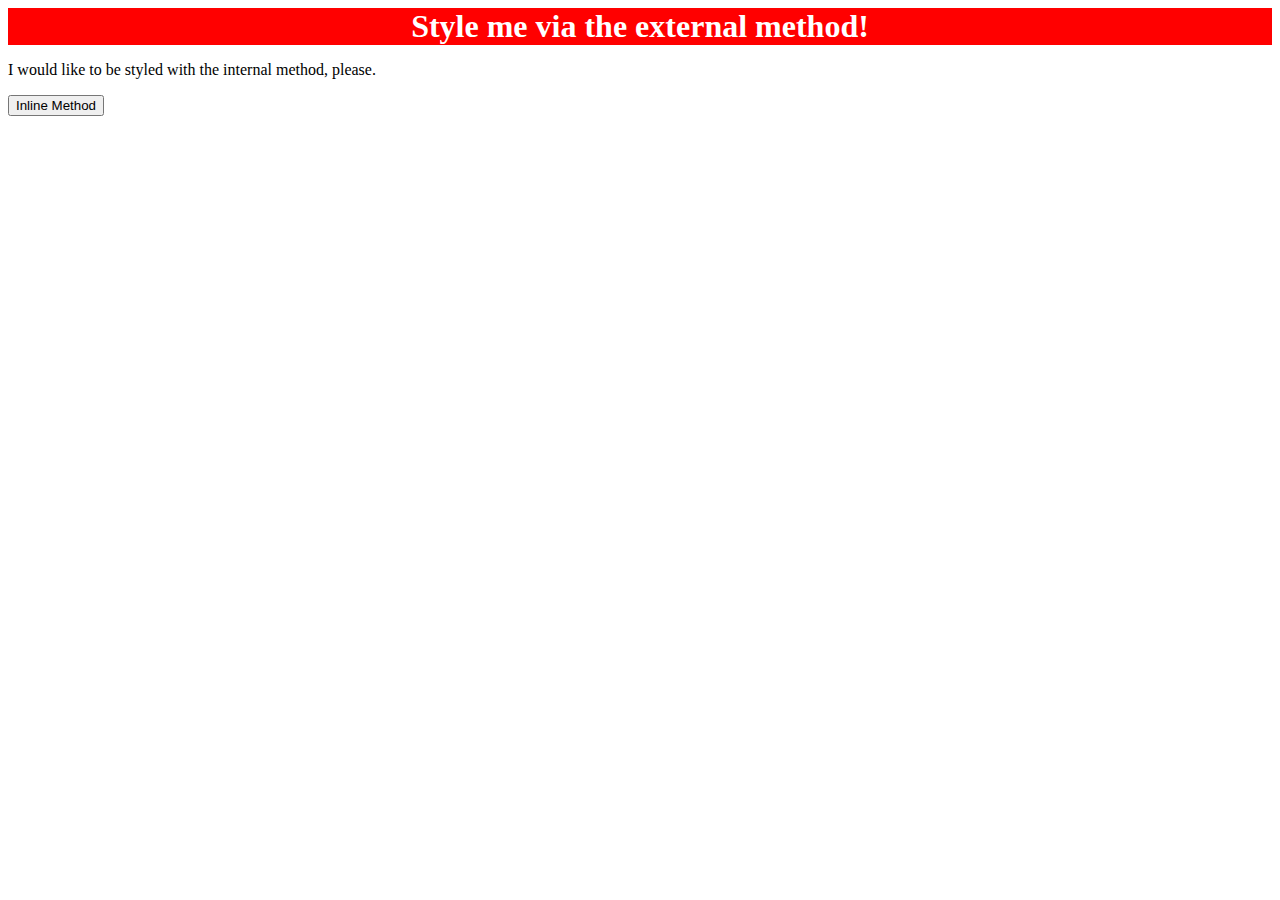
==== foundations/01-css-methods/index.html @ 0656e845 "Add style.css and class to header" ====
<!DOCTYPE html>
<html lang="en">
  <head>
    <meta charset="UTF-8">
    <meta http-equiv="X-UA-Compatible" content="IE=edge">
    <meta name="viewport" content="width=device-width, initial-scale=1.0">
    <link rel="stylesheet" href="style.css">
    <title>Methods for Adding CSS</title>
  </head>
  <body>
    <div class="header-color">Style me via the external method!</div>
    <p>I would like to be styled with the internal method, please.</p>
    <button>Inline Method</button>
  </body>
</html>
---- foundations/01-css-methods/style.css ----
.header-color{
    background-color: red;
    vertical-align: middle;
    text-align: center;
    color:white;
    font-weight: 600;
    font-size: 32px;
}
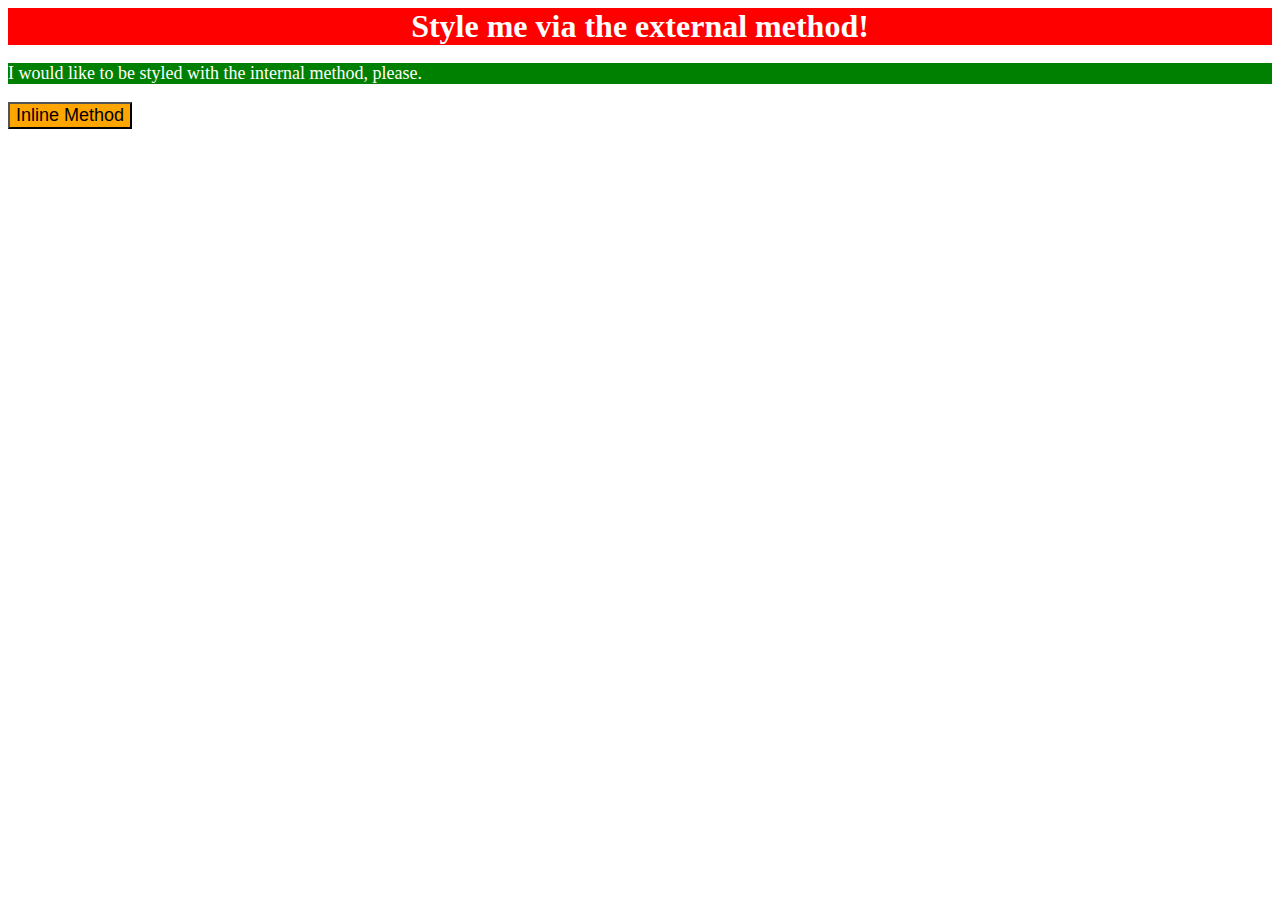
==== commit 284a17ca: "Finished task. Change Button and Paragraph" ====
--- a/foundations/01-css-methods/index.html
+++ b/foundations/01-css-methods/index.html
@@ -6,10 +6,18 @@
     <meta name="viewport" content="width=device-width, initial-scale=1.0">
     <link rel="stylesheet" href="style.css">
     <title>Methods for Adding CSS</title>
+    <style>
+      p{
+      background-color: green;
+      color: white;
+      font-size:18px;  }
+    </style>
   </head>
   <body>
     <div class="header-color">Style me via the external method!</div>
     <p>I would like to be styled with the internal method, please.</p>
-    <button>Inline Method</button>
+    <button style="background-color: orange; font-size: 18px;">
+      Inline Method
+    </button>
   </body>
 </html>--- a/foundations/01-css-methods/style.css
+++ b/foundations/01-css-methods/style.css
@@ -1,9 +1,16 @@
 .header-color{
     background-color: red;
-    vertical-align: middle;
     text-align: center;
     color:white;
     font-weight: 600;
     font-size: 32px;
 }
 
+.text-description{
+    background-color: green;
+    color: white
+}
+
+.button{
+    background-color: yellow;
+}